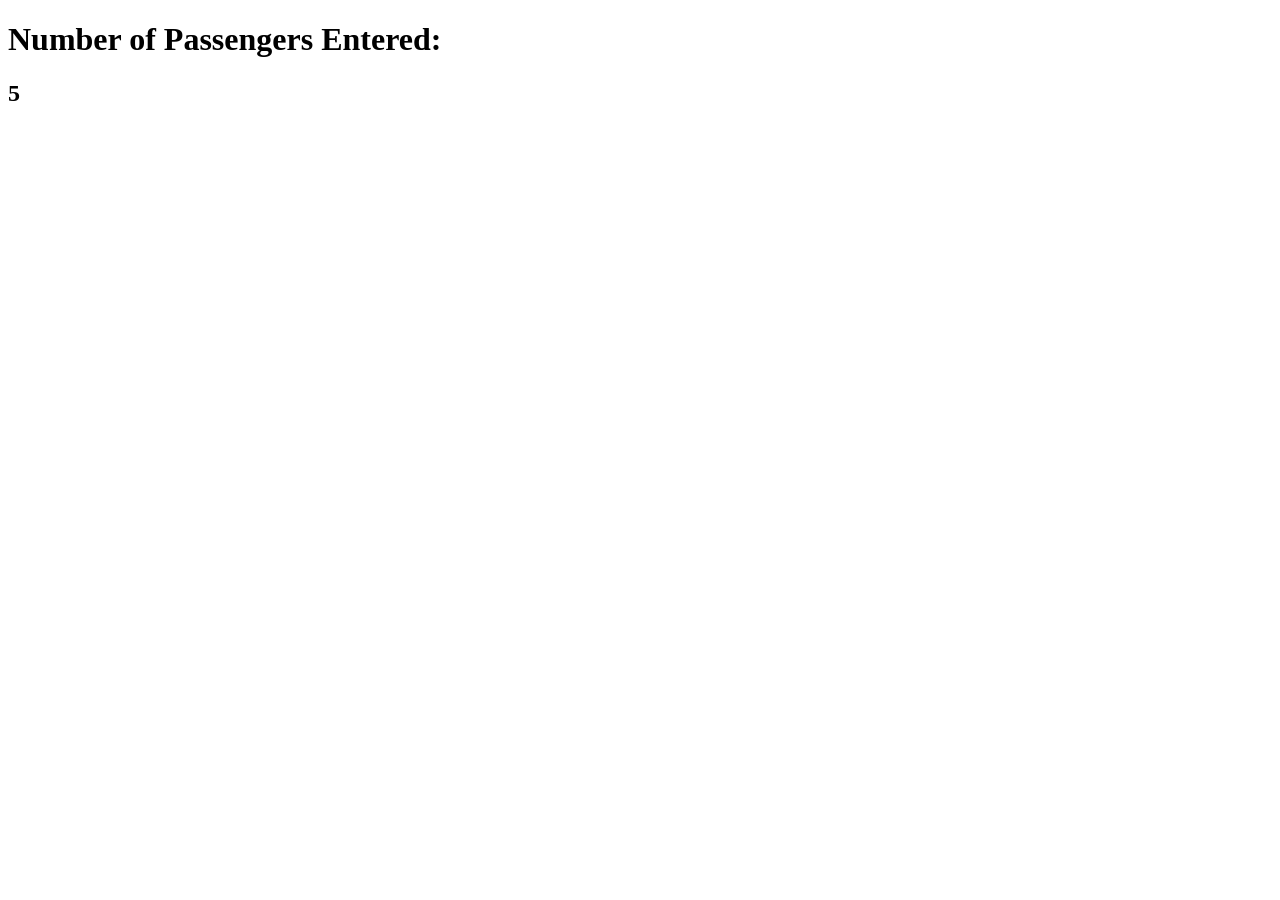
==== passenger-counter/passenger_counter.html @ aeb1bb24 "add passenger counter app" ====
<!DOCTYPE html>
<html lang="en">
<head>
    <meta charset="UTF-8">
    <meta http-equiv="X-UA-Compatible" content="IE=edge">
    <meta name="viewport" content="width=device-width, initial-scale=1.0">
    <link rel="stylesheet" href="index.css">
    <title>Passenger Counter</title>
</head>
<body>
    <h1>Number of Passengers Entered:</h1>
    <h2 id="passengerCount">0</h2>
    <script src="index.js"></script>
    
</body>
</html>
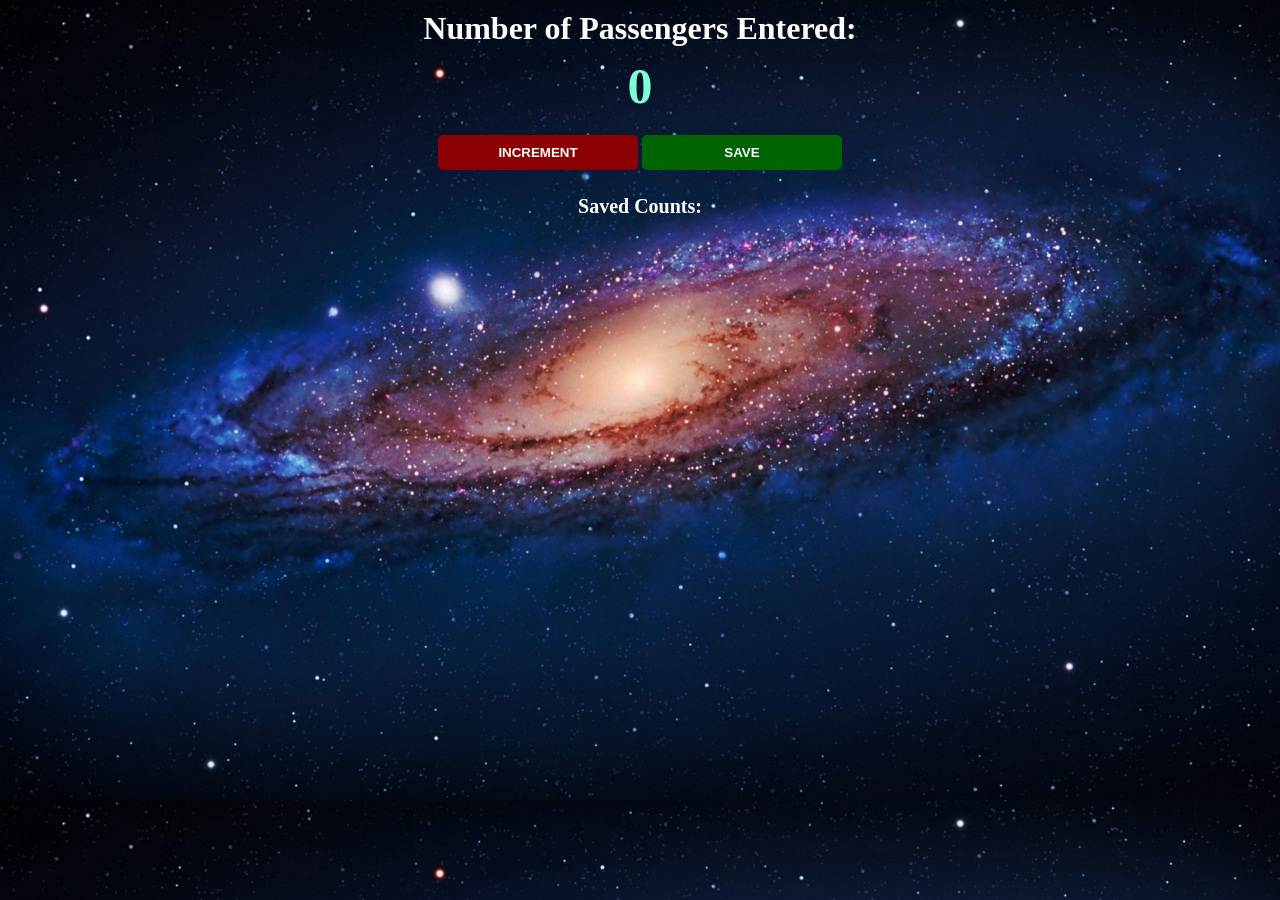
==== commit 0adb4702: "passenger-counter complete JS counter + basic CSS" ====
--- a/passenger-counter/passenger_counter.html
+++ b/passenger-counter/passenger_counter.html
@@ -10,6 +10,10 @@
 <body>
     <h1>Number of Passengers Entered:</h1>
     <h2 id="passengerCount">0</h2>
+    <button id="increment-btn" onclick="increment()">INCREMENT</button>
+    <button id="save-btn" onclick="save()">SAVE</button>
+    <p id="save-el">Saved Counts: </p>
+
     <script src="index.js"></script>
     
 </body>
--- a/passenger-counter/index.css
+++ b/passenger-counter/index.css
@@ -0,0 +1,45 @@
+body {
+    background-image: url("background.jpeg");
+    background-size: cover;
+    color: white;
+    font-family: Roboto, Oxygen, Ubuntu, Cantarell;
+    font-weight: bold;
+    text-align: center;
+}
+
+p {
+    color: white;
+    font-size: 20px;
+}
+
+h1 {
+    margin-top: 10px;
+    margin-bottom: 10px;
+}
+
+h2 {
+    font-size: 50px;
+    margin-top: 0;
+    margin-bottom: 20px;
+    color:aquamarine
+}
+
+button {
+    border: none;
+    padding-top: 10px;
+    padding-bottom: 10px;
+    color: white;
+    font-weight: bold;
+    width: 200px;
+    margin-bottom: 5px;
+    border-radius: 5px;
+}
+
+#increment-btn {
+    background: darkred;
+}
+
+#save-btn {
+    background: darkgreen;
+}
+
